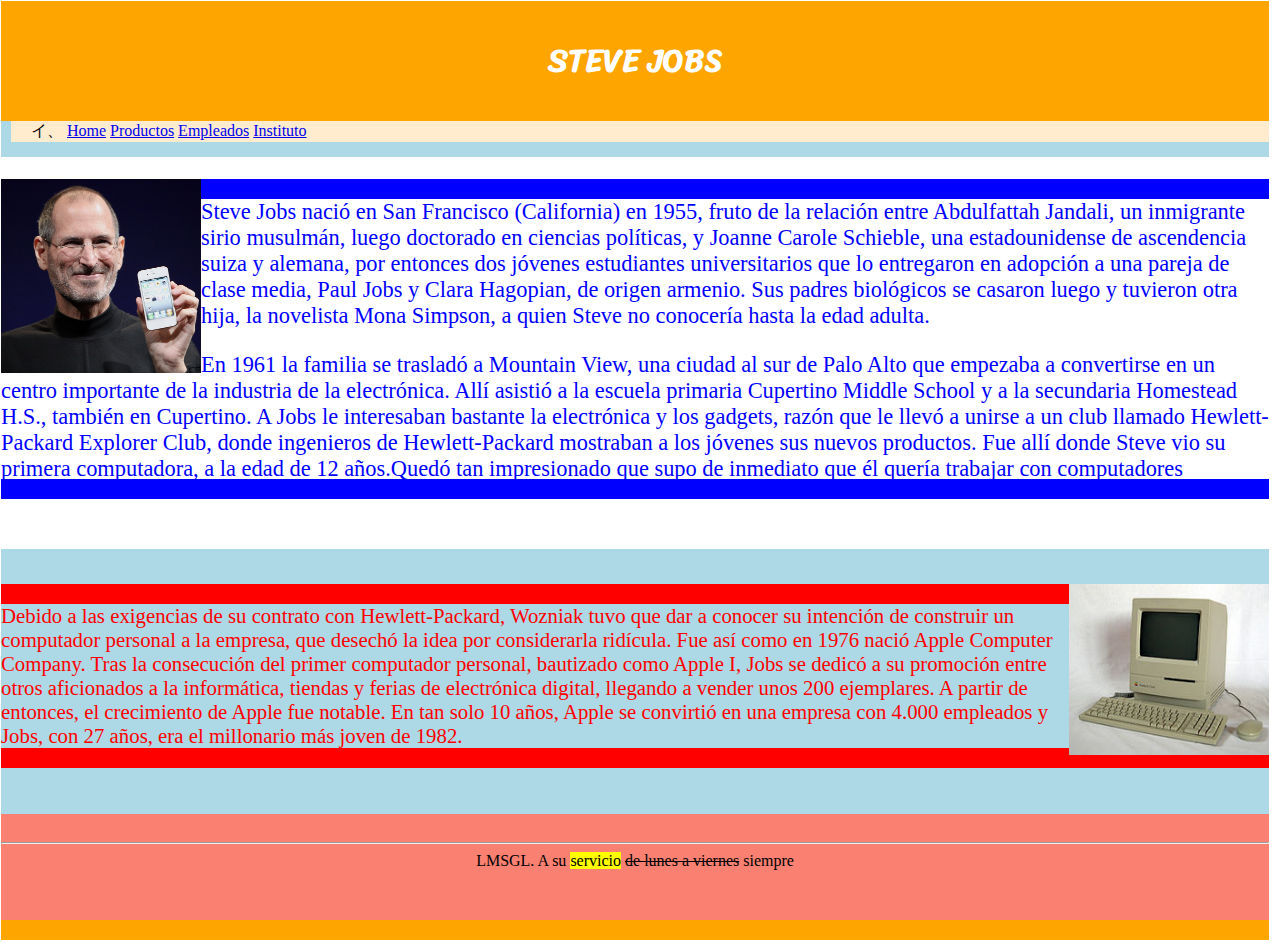
==== index.html @ a8844256 "main" ====
<!DOCTYPE html>
<html lang="es">
<head>
    <meta charset="UTF-8">
    <meta name="viewport" content="width=device-width, initial-scale=1.0">
    <title>STEVEJOBS</title>
    <link rel="stylesheet" href="style.css">
    <link rel="preconnect" href="https://fonts.gstatic.com">
    <link href="https://fonts.googleapis.com/css2?family=Sriracha&display=swap" rel="stylesheet">
</head>

<body>
    <header> <h1>STEVE JOBS</h1> </header>
    <nav>
        <li>
            <a class="yellow" href="index.html">Home</a>
            <a class="yellow"  href="Productos.html">Productos</a>
            <a class="yellow"  href="Empleados.html">Empleados</a>
            <a class="yellow"  href="https://mestreacasa.gva.es/web/ieselgrao" target="blank">Instituto</a>
        </li>
    </nav>
    <main>
        <section class="parte1">
           <img class="left" src="img/steve1.jpg" alt="steve1">
           <p class="parte1">Steve Jobs nació en San Francisco (California) en 1955,
           fruto de la relación entre Abdulfattah Jandali, un inmigrante sirio musulmán, 
           luego doctorado en ciencias políticas, y Joanne Carole Schieble, una estadounidense de ascendencia suiza y alemana, 
           por entonces dos jóvenes estudiantes universitarios que lo entregaron en adopción a una pareja de clase media, Paul Jobs y Clara Hagopian, de origen armenio.
           Sus padres biológicos se casaron luego y tuvieron otra hija, la novelista Mona Simpson, a quien Steve no conocería hasta la edad adulta.</p>
           <p class="parte2">En 1961 la familia se trasladó a Mountain View,​ una ciudad al sur de Palo Alto que empezaba a convertirse en un centro importante de la industria de la electrónica. 
           Allí asistió a la escuela primaria Cupertino Middle School y a la secundaria Homestead H.S., también en Cupertino.
           A Jobs le interesaban bastante la electrónica y los gadgets, razón que le llevó a unirse a un club llamado Hewlett-Packard Explorer Club, 
           donde ingenieros de Hewlett-Packard mostraban a los jóvenes sus nuevos productos. 
           Fue allí donde Steve vio su primera computadora, a la edad de 12 años.Quedó tan impresionado que supo de inmediato que él quería trabajar con computadores</p>
        </section>
        <section class="parte2">
            <img class="right" src="img/macintosh.jpg" alt="macintosh">
            <p class="parte3">Debido a las exigencias de su contrato con Hewlett-Packard, Wozniak tuvo que dar a conocer su intención de construir un computador personal a la empresa, que desechó la idea por considerarla ridícula. Fue así como en 1976 nació Apple Computer Company.
                Tras la consecución del primer computador personal, bautizado como Apple I, Jobs se dedicó a su promoción entre otros aficionados a la informática, 
                tiendas y ferias de electrónica digital, llegando a vender unos 200 ejemplares. A partir de entonces, el crecimiento de Apple fue notable. 
                En tan solo 10 años, Apple se convirtió en una empresa con 4.000 empleados y Jobs, con 27 años, era el millonario más joven de 1982.</p>
        </section>
        <footer class="foot">
            <hr>
            LMSGL. A su <mark>servicio</mark> <del>de lunes a viernes</del> siempre
        </footer>

    </main>

    
</body>
</html>
---- style.css ----
body{
    margin: 11px;
}
header{
    text-align: center;
    font-family: 'Sriracha';
    background-color: orange;
    color: white;
    padding: 10px;
    margin-top: -10px;
    margin-left: -10px;
}
nav{
    background-color: lightblue;
    padding-bottom: 15px;
    margin-left: -10px;
}
a.yellow:hover{
    background-color: yellow;
}
li{

    list-style: none;
    padding-left: 20px;
}
section.parte1{
    border-bottom: 20px solid blue;
    color: blue;
    font-size: 140%;
    margin-left: -10px;
}
section.parte2{
    background-color: lightblue;
    color: red;
    font-size: 130%;
    margin-left: -10px;
    padding-top: 15px;
    margin-top: 50px;
    padding-bottom: 25px;
    margin-bottom: -100px;
}
section.parte3{
    background-color: orange;
    color: black;
    margin-left: -10px;
    margin-bottom: 10px;
    padding-bottom: 10px;
}
p.parte1{
    border-top: blue 20px solid;
}
p.parte2{
    margin-bottom: -3px;
}
p.parte3{
    border-top: red 20px solid;
    border-bottom: red 20px solid;
}
img.left{
    float: left;
    width: 200px;
}
img.right{
    margin-top: 20px;
    float: right;
    width: 200px;
}
li{
    list-style-position: inside;
    background-color: blanchedalmond;
    list-style-type: katakana-iroha;
    margin-left: 10px;
}
footer.foot{
    padding-top: 20px;
    margin-left: -10px;
    text-align: center;
    background-color: salmon;
    margin-top: 100px;
    padding-bottom: 50px;
    border-bottom: orange 20px solid;
}
footer.foot2{
    padding-top: 20px;
    margin-left: -10px;
    margin-top: -10px;
    text-align: center;
    background-color: salmon;
    padding-bottom: 50px;
}
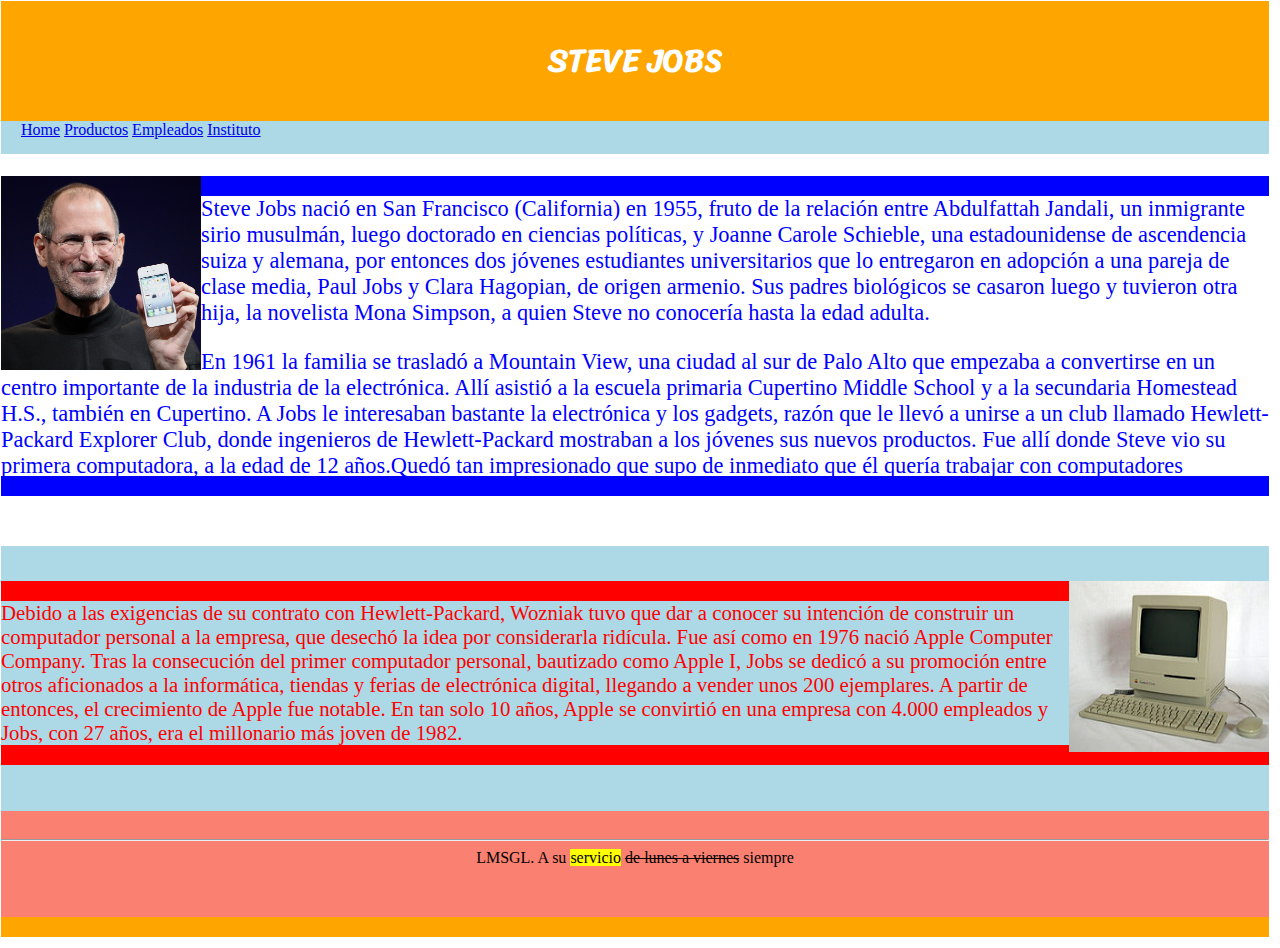
==== commit 1f9c7184: "main" ====
--- a/index.html
+++ b/index.html
@@ -14,7 +14,7 @@
     <nav>
         <li>
             <a class="yellow" href="index.html">Home</a>
-            <a class="yellow"  href="Productos.html">Productos</a>
+            <a class="yellow"  href="productos.html">Productos</a>
             <a class="yellow"  href="Empleados.html">Empleados</a>
             <a class="yellow"  href="https://mestreacasa.gva.es/web/ieselgrao" target="blank">Instituto</a>
         </li>
--- a/style.css
+++ b/style.css
@@ -18,11 +18,6 @@
 }
 a.yellow:hover{
     background-color: yellow;
-}
-li{
-
-    list-style: none;
-    padding-left: 20px;
 }
 section.parte1{
     border-bottom: 20px solid blue;
@@ -47,6 +42,10 @@
     margin-bottom: 10px;
     padding-bottom: 10px;
 }
+li{
+    list-style-type: none;
+    padding-left: 20px;
+}
 p.parte1{
     border-top: blue 20px solid;
 }
@@ -66,7 +65,7 @@
     float: right;
     width: 200px;
 }
-li{
+li.japon{
     list-style-position: inside;
     background-color: blanchedalmond;
     list-style-type: katakana-iroha;
